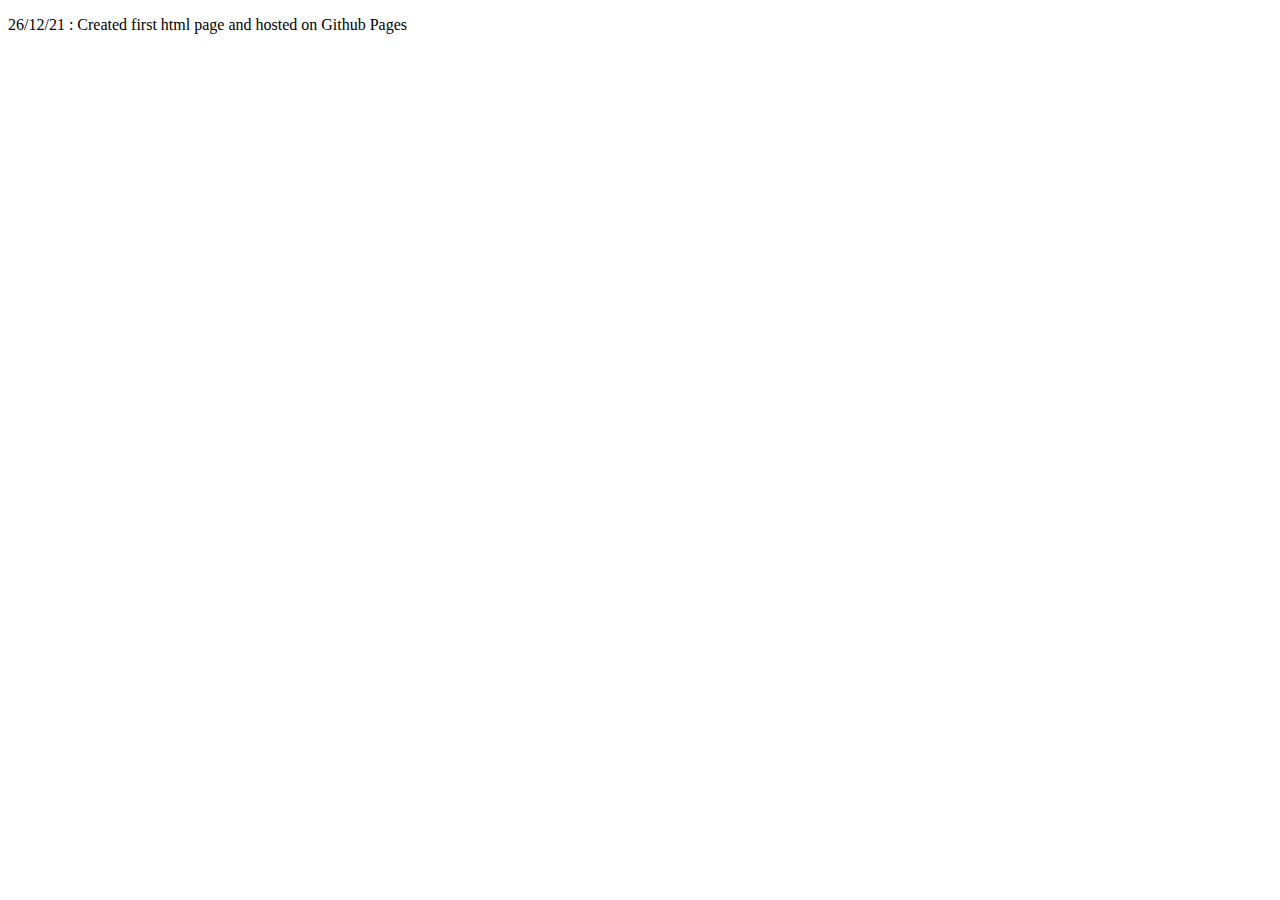
==== pages/progress.html @ 1290c940 "Message" ====
<!DOCTYPE html>
<html lang="en">
<head>
    <meta charset="UTF-8">
    <meta http-equiv="X-UA-Compatible" content="IE=edge">
    <meta name="viewport" content="width=device-width, initial-scale=1.0">
    <title>Progress</title>
</head>
<body>
    <p>26/12/21 : Created first html page and hosted on Github Pages</p>
</body>
</html>
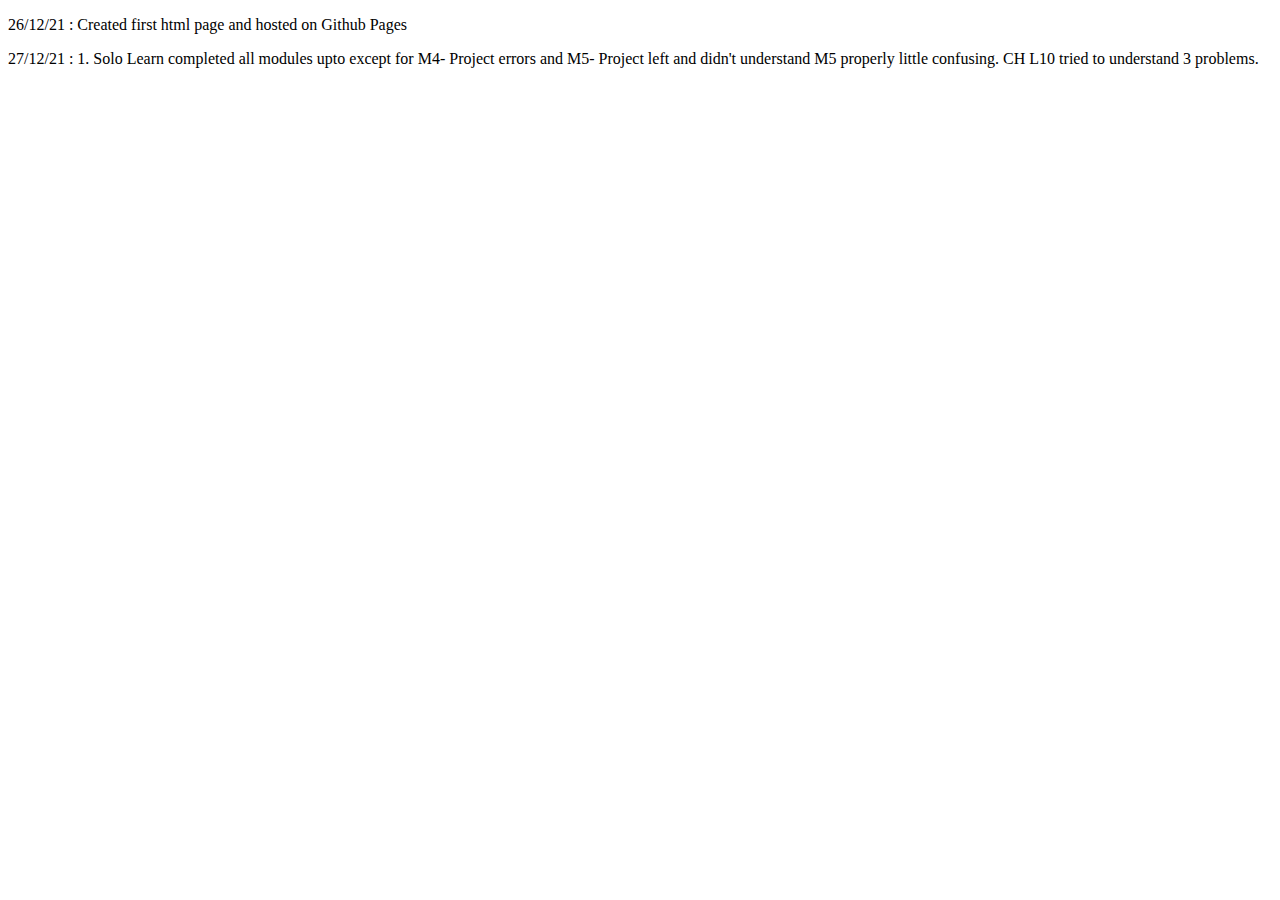
==== commit 64c5af08: "Delay" ====
--- a/pages/progress.html
+++ b/pages/progress.html
@@ -8,5 +8,6 @@
 </head>
 <body>
     <p>26/12/21 : Created first html page and hosted on Github Pages</p>
+    <p>27/12/21 : 1. Solo Learn completed all modules upto except for M4- Project errors and M5- Project left and didn't understand M5 properly little confusing. CH L10 tried to understand 3 problems.
 </body>
 </html>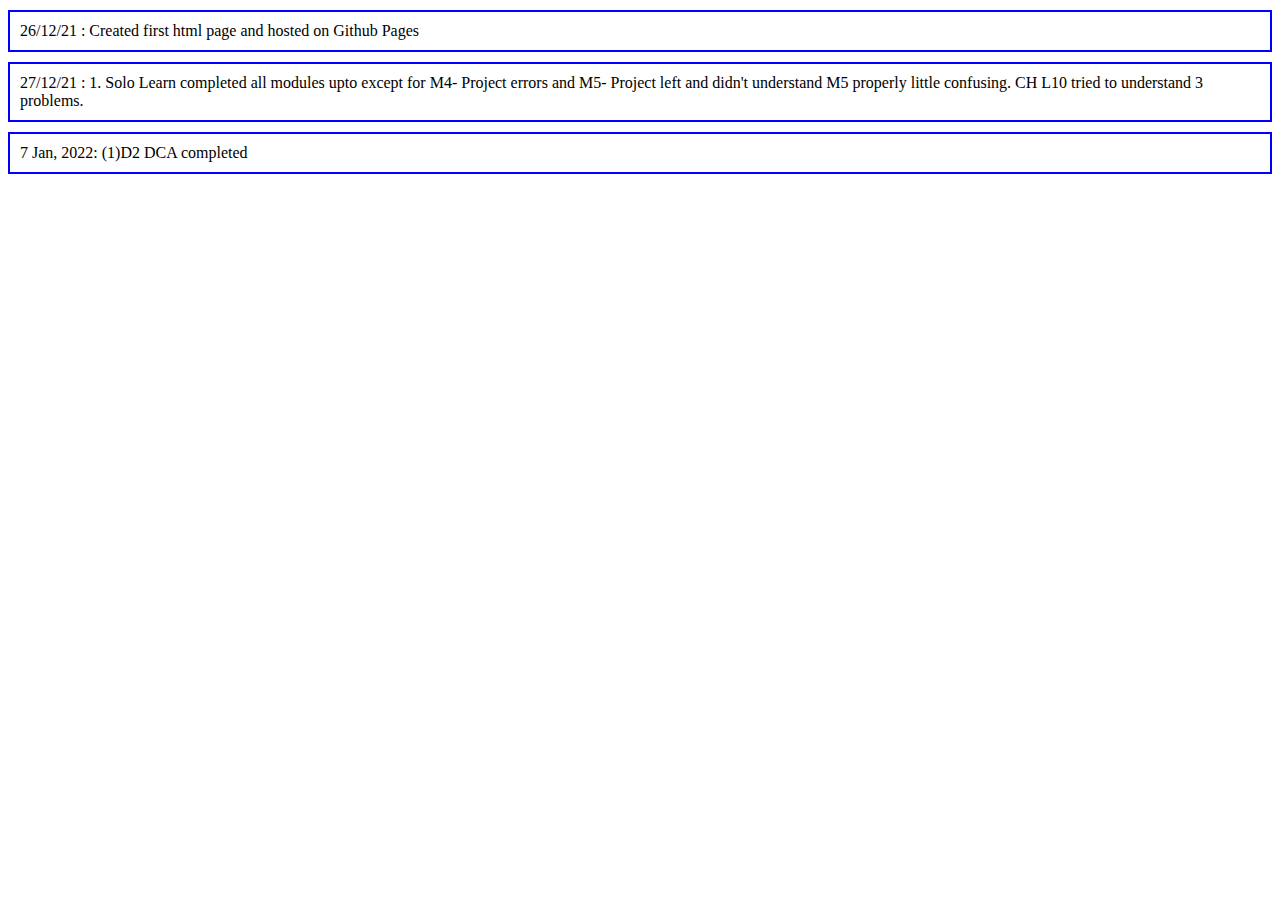
==== commit be199573: "Updated to relative path and added to CSS." ====
--- a/pages/progress.html
+++ b/pages/progress.html
@@ -1,6 +1,7 @@
 <!DOCTYPE html>
 <html lang="en">
 <head>
+    <link href="./styles1.css" rel="stylesheet">
     <meta charset="UTF-8">
     <meta http-equiv="X-UA-Compatible" content="IE=edge">
     <meta name="viewport" content="width=device-width, initial-scale=1.0">
@@ -9,5 +10,6 @@
 <body>
     <p>26/12/21 : Created first html page and hosted on Github Pages</p>
     <p>27/12/21 : 1. Solo Learn completed all modules upto except for M4- Project errors and M5- Project left and didn't understand M5 properly little confusing. CH L10 tried to understand 3 problems.
-</body>
+    <p>7 Jan, 2022: (1)D2 DCA completed</p>
+    </body>
 </html>--- a/pages/styles1.css
+++ b/pages/styles1.css
@@ -0,0 +1,5 @@
+p{
+    border: 2px solid blue;
+    padding: 10px 10px 10px 10px;
+    margin: 10px auto;
+}